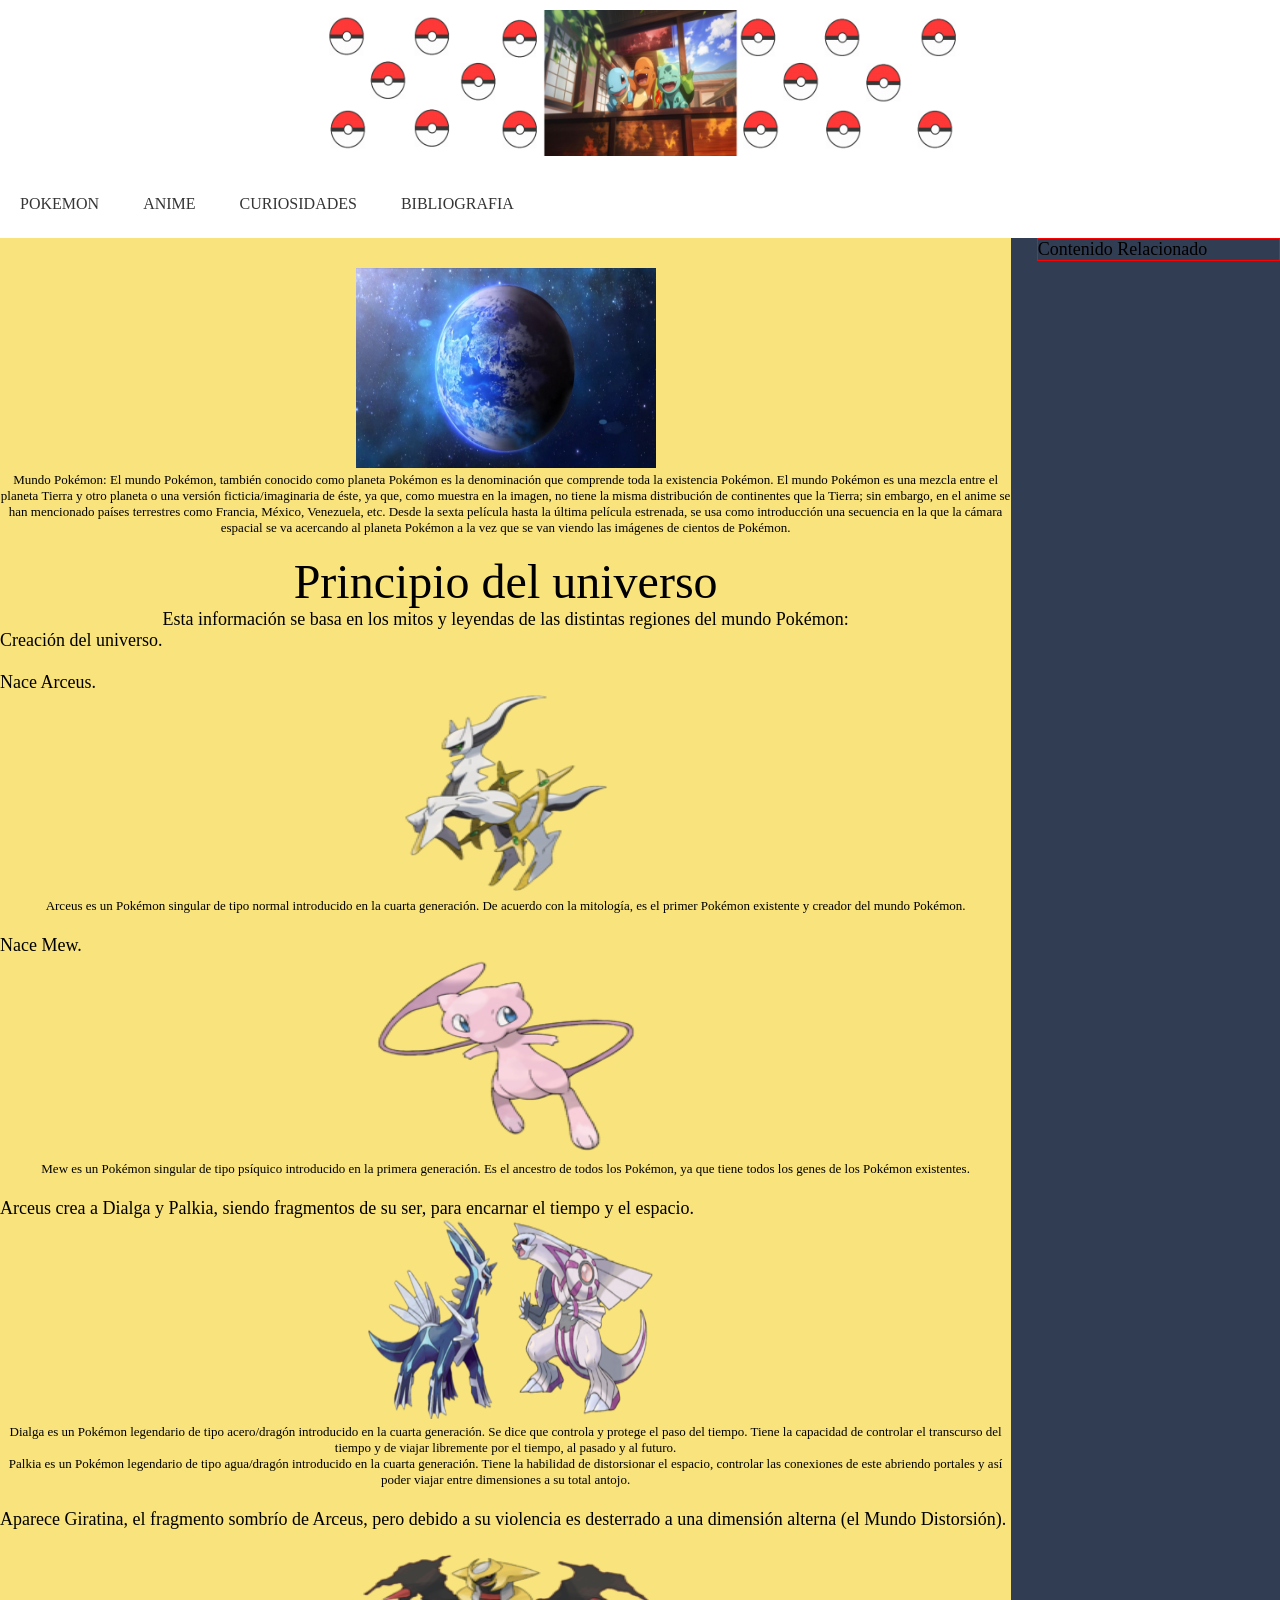
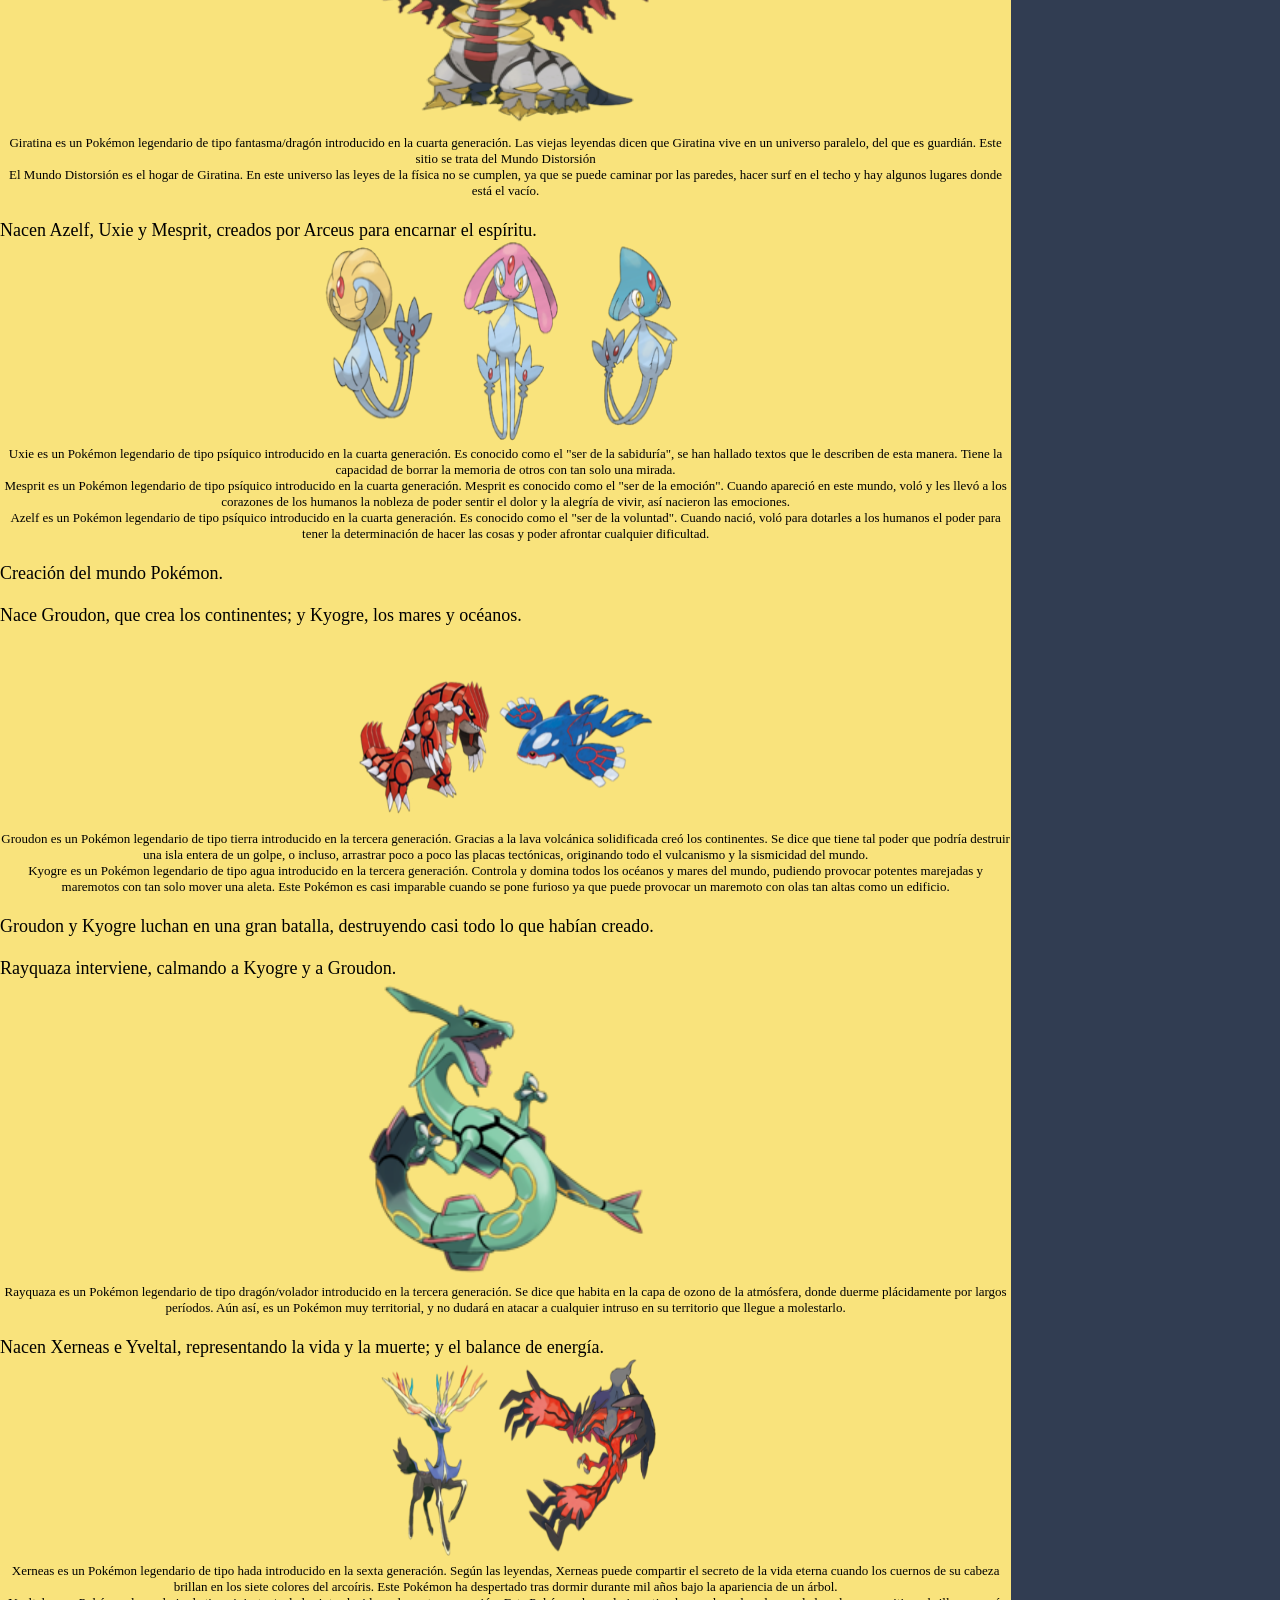
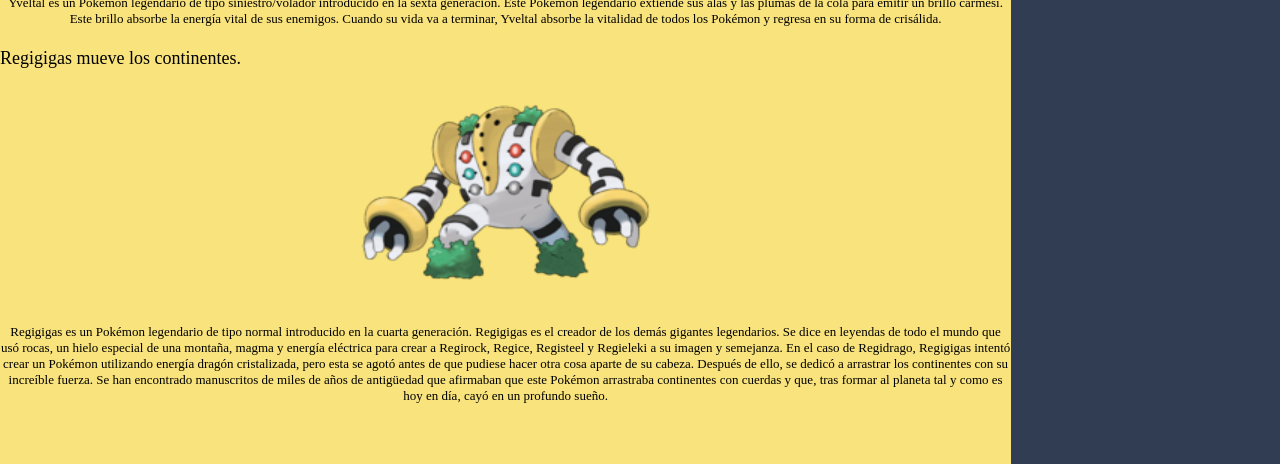
==== index.html @ f5efdaa1 "Add files via upload" ====
<!DOCTYPE html>


<html>


<head>


 <meta http-equiv="Content-Type" content="text/html;charset=utf-8"/>

 
<title>POKEMON</title>

 
<link rel="stylesheet"href="estilo.css">



</head>



<body>



<!--Cabecera -->
<!--Esta parte es logicamente la parte superior y principal de la pagina donde solo estara un fondo de blanco y la imagen de los pokemon-->

<header>


<div style="text-align: center;">

<img src="imagenes para PAGINA DE ALEJO/iniciales de kanto.png" alt="logo" width="50%" />



</div>
</header>


    <header>
            <nav>
                <ul class="menu">
                    <li><a href ="index.html">POKEMON</a>
                                    </li>
                    <li><a href="#">ANIME</a>
                                            <ul class="submenu">
                            <li><a href="anime.html">COMO SURGE</a></li>
                            <li><a href="historia.html">HISTORIA</a></li>
                        </ul>
                                    </li>
                    <li><a href="curiosidades.html">CURIOSIDADES</a>
                    </li>
                    <li><a href="bibliografia.html">BIBLIOGRAFIA</a>
                    </li>
                </ul>
            </nav>
        </header>



<!-- Contenido -->


<section>



<figure>

<div style="text-align: center;">

<img src="imagenes para PAGINA DE ALEJO/mundo pokemon.jpg" width="300" 

height="200" alt="foto" />

<font size="2">
<figcaption>Mundo Pokémon: El mundo Pokémon, también conocido como planeta Pokémon es la denominación que comprende toda la existencia Pokémon. El mundo Pokémon es una mezcla entre el planeta Tierra y otro planeta o una versión ficticia/imaginaria de éste, ya que, como muestra en la imagen, no tiene la misma distribución de continentes que la Tierra; sin embargo, en el anime se han mencionado países terrestres como Francia, México, Venezuela, etc.

Desde la sexta película hasta la última película estrenada, se usa como introducción una secuencia en la que la cámara espacial se va acercando al planeta Pokémon a la vez que se van viendo las imágenes de cientos de Pokémon.</figcaption>
</font>
</figure>
<br>
<figure>
<div style="text-align: center;">

<font size="7">
    Principio del universo
</font>
<font size="4">
</figure>

<figure>
<div style="text-align: center;">
<!-- PONER LAS IMAGENES EN PNG -->
<p> 
Esta información se basa en los mitos y leyendas de las distintas regiones del mundo Pokémon:
</p>
</figure>
<p>
Creación del universo.
</p>
<br>

<!-- PARTE DE ARCEUS -->
<p>
Nace Arceus.
</p>
<figure>
<div style="text-align: center;">
<img src="imagenes para PAGINA DE ALEJO/arceus.png" width="300" height="200" alt="foto" />
<font size="2">
<p>
Arceus es un Pokémon singular de tipo normal introducido en la cuarta generación. De acuerdo con la mitología, es el primer Pokémon existente y creador del mundo Pokémon. 
</p>
</figure>
<br>

<!-- PARTE DE MEW -->
<font size="4">
<p>
Nace Mew.
</p>
<figure>
<div style="text-align: center;">
<img src="imagenes para PAGINA DE ALEJO/mew.png" width="300" height="200" alt="foto" />
<font size="2">
<p>
Mew es un Pokémon singular de tipo psíquico introducido en la primera generación. Es el ancestro de todos los Pokémon, ya que tiene todos los genes de los Pokémon existentes.
</p>
</figure>
<br>


<!--  PARTE DE DIALGA Y PALKIA -->
<font size="4">
<p>
Arceus crea a Dialga y Palkia, siendo fragmentos de su ser, para encarnar el tiempo y el espacio.
</p>
<figure>
<div style="text-align: center;">
<img src="imagenes para PAGINA DE ALEJO/dialga y palkia.png" width="300" height="200" alt="foto" />
<font size="2">
<p>
Dialga es un Pokémon legendario de tipo acero/dragón introducido en la cuarta generación. Se dice que controla y protege el paso del tiempo.
Tiene la capacidad de controlar el transcurso del tiempo y de viajar libremente por el tiempo, al pasado y al futuro.
</p>
<p>
Palkia es un Pokémon legendario de tipo agua/dragón introducido en la cuarta generación.
 Tiene la habilidad de distorsionar el espacio, controlar las conexiones de este abriendo portales y así poder viajar entre dimensiones a su total antojo.
</p>
</figure>
<br>

<!--  PARTE DE GIRATINA -->
<font size="4">
<p>
Aparece Giratina, el fragmento sombrío de Arceus, pero debido a su violencia es desterrado a una dimensión alterna (el Mundo Distorsión).
</p>
<figure>
<div style="text-align: center;">
<img src="imagenes para PAGINA DE ALEJO/giratina.png" width="300" height="200" alt="foto" />
<font size="2">
<p>
Giratina es un Pokémon legendario de tipo fantasma/dragón introducido en la cuarta generación. Las viejas leyendas dicen que Giratina vive en un universo paralelo, del que es guardián. Este sitio se trata del Mundo Distorsión
</p>
<p>
El Mundo Distorsión es el hogar de Giratina.
 En este universo las leyes de la física no se cumplen, ya que se puede caminar por las paredes, hacer surf en el techo y hay algunos lugares donde está el vacío.
</p>
</figure>
<br>

<!-- PARTE DE AZELF, UXIE Y MESPRIT -->
<font size="4">
<p>
Nacen Azelf, Uxie y Mesprit, creados por Arceus para encarnar el espíritu.
</p>
<figure>
<div style="text-align: center;">
<img src="imagenes para PAGINA DE ALEJO/trio del lago.png" width="400" height="200" alt="foto" />
<font size="2">
<p>
Uxie es un Pokémon legendario de tipo psíquico introducido en la cuarta generación.
Es conocido como el "ser de la sabiduría", se han hallado textos que le describen de esta manera. Tiene la capacidad de borrar la memoria de otros con tan solo una mirada.
</p>

<p>
Mesprit es un Pokémon legendario de tipo psíquico introducido en la cuarta generación.
Mesprit es conocido como el "ser de la emoción". Cuando apareció en este mundo, voló y les llevó a los corazones de los humanos la nobleza de poder sentir el dolor y la alegría de vivir, así nacieron las emociones. 
</p>

<p>
Azelf es un Pokémon legendario de tipo psíquico introducido en la cuarta generación.
Es conocido como el "ser de la voluntad". Cuando nació, voló para dotarles a los humanos el poder para tener la determinación de hacer las cosas y poder afrontar cualquier dificultad. 
</p>
</figure>
<br>


<font size="4">
<p>
Creación del mundo Pokémon.
</p>
<br>

<!-- PARTE DE GROUDON Y KIOGRE-->
<font size="4">
<p>
Nace Groudon, que crea los continentes; y Kyogre, los mares y océanos.
</p>
<figure>
<div style="text-align: center;">
<img src="imagenes para PAGINA DE ALEJO/groudon y kiogre.png" width="300" height="200" alt="foto" />
<font size="2">
<p>
Groudon es un Pokémon legendario de tipo tierra introducido en la tercera generación.
 Gracias a la lava volcánica solidificada creó los continentes. Se dice que tiene tal poder que podría destruir una isla entera de un golpe, o incluso, arrastrar poco a poco las placas tectónicas, originando todo el vulcanismo y la sismicidad del mundo. 
</p>
<p>
Kyogre es un Pokémon legendario de tipo agua introducido en la tercera generación. 
Controla y domina todos los océanos y mares del mundo, pudiendo provocar potentes marejadas y maremotos con tan solo mover una aleta. Este Pokémon es casi imparable cuando se pone furioso ya que puede provocar un maremoto con olas tan altas como un edificio.
</p>
</figure>
<br>
<font size="4">
<p>
Groudon y Kyogre luchan en una gran batalla, destruyendo casi todo lo que habían creado.
</p>
<br>

<!-- PARTE DE RAYQUAZA -->
<p>
Rayquaza interviene, calmando a Kyogre y a Groudon.
</p>
<figure>
<div style="text-align: center;">
<img src="imagenes para PAGINA DE ALEJO/rayquaza.png" width="300" height="300" alt="foto" />
<font size="2">
<p>
Rayquaza es un Pokémon legendario de tipo dragón/volador introducido en la tercera generación.
Se dice que habita en la capa de ozono de la atmósfera, donde duerme plácidamente por largos períodos. Aún así, es un Pokémon muy territorial, y no dudará en atacar a cualquier intruso en su territorio que llegue a molestarlo.
</p>
</figure>
<br>

<!-- PARTE DE XERNEAS E YVELTAL-->
<font size="4">
<p>
Nacen Xerneas e Yveltal, representando la vida y la muerte; y el balance de energía.
</p>
<figure>
<div style="text-align: center;">
<img src="imagenes para PAGINA DE ALEJO/xerneas e yveltal.png" width="300" height="200" alt="foto" />
<font size="2">
<p>
Xerneas es un Pokémon legendario de tipo hada introducido en la sexta generación. Según las leyendas, Xerneas puede compartir el secreto de la vida eterna cuando los cuernos de su cabeza brillan en los siete colores del arcoíris. Este Pokémon ha despertado tras dormir durante mil años bajo la apariencia de un árbol.
</p>
<p>Yveltal es un Pokémon legendario de tipo siniestro/volador introducido en la sexta generación. Este Pokémon legendario extiende sus alas y las plumas de la cola para emitir un brillo carmesí. Este brillo absorbe la energía vital de sus enemigos. Cuando su vida va a terminar, Yveltal absorbe la vitalidad de todos los Pokémon y regresa en su forma de crisálida.
</figure>
<br>

<!-- PARTE DE REGIGIGAS-->
<font size="4">
<p>
Regigigas mueve los continentes.
</p>
<figure>
<div style="text-align: center;">
<img src="imagenes para PAGINA DE ALEJO/regigigas.png" width="300" height="250" alt="foto" />
<font size="2">
<p>
Regigigas es un Pokémon legendario de tipo normal introducido en la cuarta generación. Regigigas es el creador de los demás gigantes legendarios. Se dice en leyendas de todo el mundo que usó rocas, un hielo especial de una montaña, magma y energía eléctrica para crear a Regirock, Regice, Registeel y Regieleki a su imagen y semejanza. En el caso de Regidrago, Regigigas intentó crear un Pokémon utilizando energía dragón cristalizada, pero esta se agotó antes de que pudiese hacer otra cosa aparte de su cabeza. Después de ello, se dedicó a arrastrar los continentes con su increíble fuerza. Se han encontrado manuscritos de miles de años de antigüedad que afirmaban que este Pokémon arrastraba continentes con cuerdas y que, tras formar al planeta tal y como es hoy en día, cayó en un profundo sueño.
</p>
</figure>
</font>




</section>



<!-- Contenido relacionado-->


<aside>



<p>Contenido Relacionado</p>


</aside>






</body>


</html>
---- estilo.css ----
tml,body {


height:100%;


}



*{
	margin: 0;
	padding: 0;
	-webkit-box-sizing: border-box;
	-moz-box-sizing: border-box;
	box-sizing: border-box;
}

body{
	background: #313D52;
}

header{
	width: 100%;
}

.navegacion{
	width: 1000px;
	margin: 30px auto;
	background: #fff;
}

.navegacion ul{
	list-style: none;
}

.menu > li{
	position: relative;
	display: inline-block;
}

.menu > li > a{
	display: block;
	padding: 15px 20px;
	color: #353535;
	font-family: 'Open sans';
	text-decoration: none;
}

.menu li a:hover{
	color: #CE7D35;
	transition: all .3s;
}

/* Submenu*/

.submenu{
	position: absolute;
	background: #333333;
	width: 200%;
	visibility: hidden;
	opacity: 0;
	transition: opacity 1.5s;
}

.submenu li a{
	display: block;
	padding: 15px;
	color: #fff;
	font-family: 'Open sans';
	text-decoration: none;
}

.menu li:hover .submenu{
	visibility: visible;
	opacity: 1;
}
header {



display:block;


background: #FFFFFF;


padding:10px 0px;
}

section {


width: 79%;


background: #F9E37C;


float: left;


overflow: auto;


padding-bottom: 60px;


padding-top:30px;


}



aside {


float: right;


border: 1px solid red;


width: 19%;


border: 1px solid red;


/*Si quisieramos ocultar el contenido 

relacionado pondriamos visibility a hidden*/


/*visibility: hidden;*/


}
footer {




position: relative;


margin-top: -50px;


height: 40px;


padding:5px 0px;


clear: both;


background: #FFFFFF;


text-align: center;


color: #fff;


}
figure {
display: table; margin: 0 auto;
}
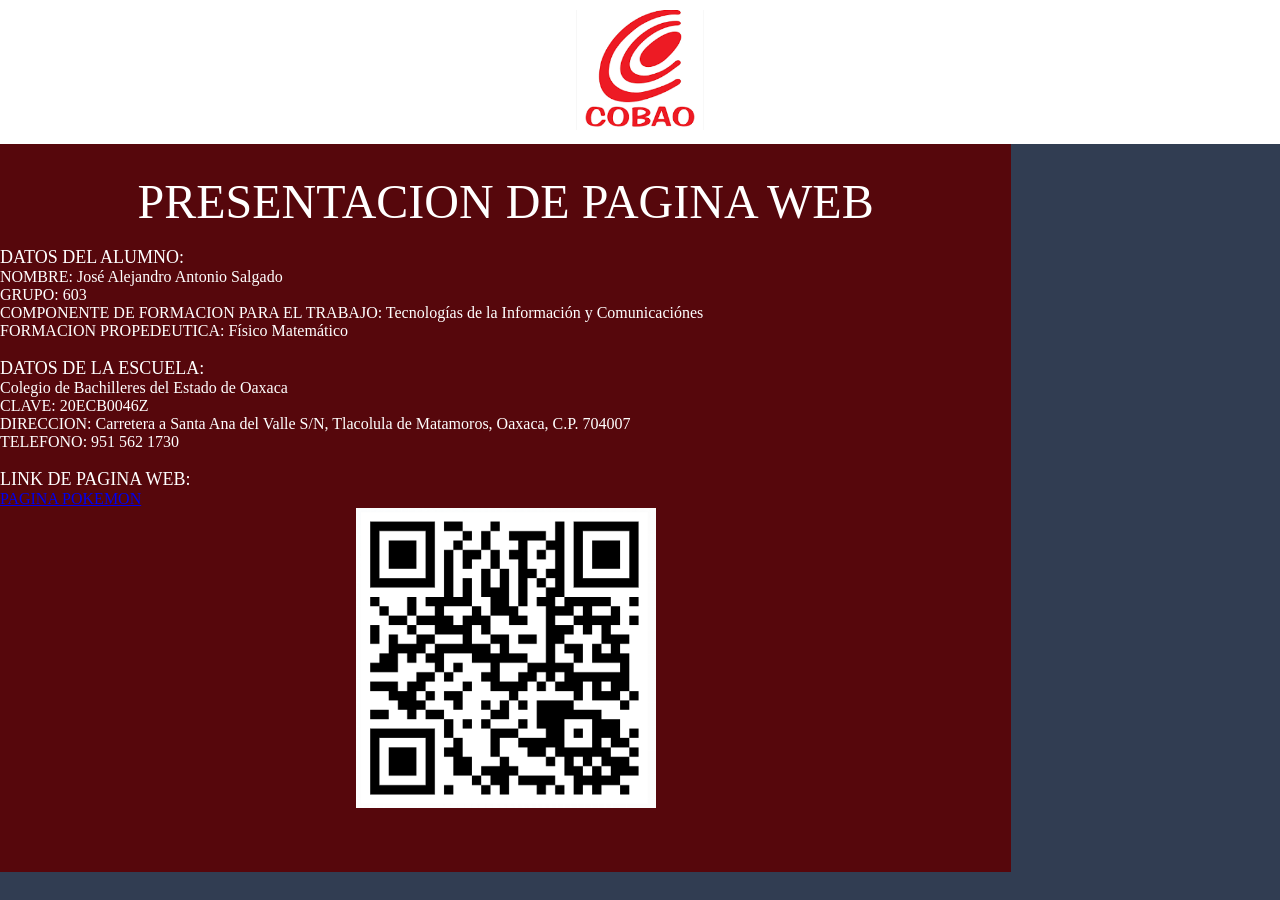
==== commit 01ee73f0: "Add files via upload" ====
--- a/index.html
+++ b/index.html
@@ -10,7 +10,7 @@
  <meta http-equiv="Content-Type" content="text/html;charset=utf-8"/>
 
  
-<title>POKEMON</title>
+<title>PRESENTACION</title>
 
  
 <link rel="stylesheet"href="estilo.css">
@@ -18,7 +18,6 @@
 
 
 </head>
-
 
 
 <body>
@@ -33,276 +32,62 @@
 
 <div style="text-align: center;">
 
-<img src="imagenes para PAGINA DE ALEJO/iniciales de kanto.png" alt="logo" width="50%" />
-
-
-
+<img src="CAMARA.png" alt="logo" width="10%" />
 </div>
 </header>
-
-
-    <header>
-            <nav>
-                <ul class="menu">
-                    <li><a href ="index.html">POKEMON</a>
-                                    </li>
-                    <li><a href="#">ANIME</a>
-                                            <ul class="submenu">
-                            <li><a href="anime.html">COMO SURGE</a></li>
-                            <li><a href="historia.html">HISTORIA</a></li>
-                        </ul>
-                                    </li>
-                    <li><a href="curiosidades.html">CURIOSIDADES</a>
-                    </li>
-                    <li><a href="bibliografia.html">BIBLIOGRAFIA</a>
-                    </li>
-                </ul>
-            </nav>
-        </header>
-
-
-
 <!-- Contenido -->
-
-
+ 
 <section>
 
-
-
-<figure>
-
-<div style="text-align: center;">
-
-<img src="imagenes para PAGINA DE ALEJO/mundo pokemon.jpg" width="300" 
-
-height="200" alt="foto" />
-
-<font size="2">
-<figcaption>Mundo Pokémon: El mundo Pokémon, también conocido como planeta Pokémon es la denominación que comprende toda la existencia Pokémon. El mundo Pokémon es una mezcla entre el planeta Tierra y otro planeta o una versión ficticia/imaginaria de éste, ya que, como muestra en la imagen, no tiene la misma distribución de continentes que la Tierra; sin embargo, en el anime se han mencionado países terrestres como Francia, México, Venezuela, etc.
-
-Desde la sexta película hasta la última película estrenada, se usa como introducción una secuencia en la que la cámara espacial se va acercando al planeta Pokémon a la vez que se van viendo las imágenes de cientos de Pokémon.</figcaption>
+<div style="text-align: center; color: white;">
+<font size="7">
+    PRESENTACION DE PAGINA WEB
 </font>
-</figure>
+</div>
 <br>
-<figure>
-<div style="text-align: center;">
-
-<font size="7">
-    Principio del universo
+<p style="color: white;">
+<font size="4">
+    DATOS DEL ALUMNO:
 </font>
-<font size="4">
-</figure>
-
-<figure>
-<div style="text-align: center;">
-<!-- PONER LAS IMAGENES EN PNG -->
-<p> 
-Esta información se basa en los mitos y leyendas de las distintas regiones del mundo Pokémon:
-</p>
-</figure>
-<p>
-Creación del universo.
-</p>
 <br>
-
-<!-- PARTE DE ARCEUS -->
-<p>
-Nace Arceus.
-</p>
-<figure>
-<div style="text-align: center;">
-<img src="imagenes para PAGINA DE ALEJO/arceus.png" width="300" height="200" alt="foto" />
-<font size="2">
-<p>
-Arceus es un Pokémon singular de tipo normal introducido en la cuarta generación. De acuerdo con la mitología, es el primer Pokémon existente y creador del mundo Pokémon. 
-</p>
-</figure>
+<font size="3">
+    NOMBRE: José Alejandro Antonio Salgado
+    <br>
+    GRUPO: 603
+    <br>
+    COMPONENTE DE FORMACION PARA EL TRABAJO: Tecnologías de la Información y Comunicaciónes
+    <br>
+    FORMACION PROPEDEUTICA: Físico Matemático
+</font>
 <br>
-
-<!-- PARTE DE MEW -->
-<font size="4">
-<p>
-Nace Mew.
-</p>
-<figure>
-<div style="text-align: center;">
-<img src="imagenes para PAGINA DE ALEJO/mew.png" width="300" height="200" alt="foto" />
-<font size="2">
-<p>
-Mew es un Pokémon singular de tipo psíquico introducido en la primera generación. Es el ancestro de todos los Pokémon, ya que tiene todos los genes de los Pokémon existentes.
-</p>
-</figure>
-<br>
-
-
-<!--  PARTE DE DIALGA Y PALKIA -->
-<font size="4">
-<p>
-Arceus crea a Dialga y Palkia, siendo fragmentos de su ser, para encarnar el tiempo y el espacio.
-</p>
-<figure>
-<div style="text-align: center;">
-<img src="imagenes para PAGINA DE ALEJO/dialga y palkia.png" width="300" height="200" alt="foto" />
-<font size="2">
-<p>
-Dialga es un Pokémon legendario de tipo acero/dragón introducido en la cuarta generación. Se dice que controla y protege el paso del tiempo.
-Tiene la capacidad de controlar el transcurso del tiempo y de viajar libremente por el tiempo, al pasado y al futuro.
-</p>
-<p>
-Palkia es un Pokémon legendario de tipo agua/dragón introducido en la cuarta generación.
- Tiene la habilidad de distorsionar el espacio, controlar las conexiones de este abriendo portales y así poder viajar entre dimensiones a su total antojo.
-</p>
-</figure>
-<br>
-
-<!--  PARTE DE GIRATINA -->
-<font size="4">
-<p>
-Aparece Giratina, el fragmento sombrío de Arceus, pero debido a su violencia es desterrado a una dimensión alterna (el Mundo Distorsión).
-</p>
-<figure>
-<div style="text-align: center;">
-<img src="imagenes para PAGINA DE ALEJO/giratina.png" width="300" height="200" alt="foto" />
-<font size="2">
-<p>
-Giratina es un Pokémon legendario de tipo fantasma/dragón introducido en la cuarta generación. Las viejas leyendas dicen que Giratina vive en un universo paralelo, del que es guardián. Este sitio se trata del Mundo Distorsión
-</p>
-<p>
-El Mundo Distorsión es el hogar de Giratina.
- En este universo las leyes de la física no se cumplen, ya que se puede caminar por las paredes, hacer surf en el techo y hay algunos lugares donde está el vacío.
-</p>
-</figure>
-<br>
-
-<!-- PARTE DE AZELF, UXIE Y MESPRIT -->
-<font size="4">
-<p>
-Nacen Azelf, Uxie y Mesprit, creados por Arceus para encarnar el espíritu.
-</p>
-<figure>
-<div style="text-align: center;">
-<img src="imagenes para PAGINA DE ALEJO/trio del lago.png" width="400" height="200" alt="foto" />
-<font size="2">
-<p>
-Uxie es un Pokémon legendario de tipo psíquico introducido en la cuarta generación.
-Es conocido como el "ser de la sabiduría", se han hallado textos que le describen de esta manera. Tiene la capacidad de borrar la memoria de otros con tan solo una mirada.
-</p>
-
-<p>
-Mesprit es un Pokémon legendario de tipo psíquico introducido en la cuarta generación.
-Mesprit es conocido como el "ser de la emoción". Cuando apareció en este mundo, voló y les llevó a los corazones de los humanos la nobleza de poder sentir el dolor y la alegría de vivir, así nacieron las emociones. 
-</p>
-
-<p>
-Azelf es un Pokémon legendario de tipo psíquico introducido en la cuarta generación.
-Es conocido como el "ser de la voluntad". Cuando nació, voló para dotarles a los humanos el poder para tener la determinación de hacer las cosas y poder afrontar cualquier dificultad. 
-</p>
-</figure>
-<br>
-
-
-<font size="4">
-<p>
-Creación del mundo Pokémon.
-</p>
-<br>
-
-<!-- PARTE DE GROUDON Y KIOGRE-->
-<font size="4">
-<p>
-Nace Groudon, que crea los continentes; y Kyogre, los mares y océanos.
-</p>
-<figure>
-<div style="text-align: center;">
-<img src="imagenes para PAGINA DE ALEJO/groudon y kiogre.png" width="300" height="200" alt="foto" />
-<font size="2">
-<p>
-Groudon es un Pokémon legendario de tipo tierra introducido en la tercera generación.
- Gracias a la lava volcánica solidificada creó los continentes. Se dice que tiene tal poder que podría destruir una isla entera de un golpe, o incluso, arrastrar poco a poco las placas tectónicas, originando todo el vulcanismo y la sismicidad del mundo. 
-</p>
-<p>
-Kyogre es un Pokémon legendario de tipo agua introducido en la tercera generación. 
-Controla y domina todos los océanos y mares del mundo, pudiendo provocar potentes marejadas y maremotos con tan solo mover una aleta. Este Pokémon es casi imparable cuando se pone furioso ya que puede provocar un maremoto con olas tan altas como un edificio.
-</p>
-</figure>
 <br>
 <font size="4">
-<p>
-Groudon y Kyogre luchan en una gran batalla, destruyendo casi todo lo que habían creado.
-</p>
+    DATOS DE LA ESCUELA:
+</font>
 <br>
+<font size="3">
+    Colegio de Bachilleres del Estado de Oaxaca
+    <br>
+    CLAVE: 20ECB0046Z
+    <br>
+    DIRECCION: Carretera a Santa Ana del Valle S/N, Tlacolula de Matamoros, Oaxaca, C.P. 704007
+    <br>
+    TELEFONO: 951 562 1730
+</font>
+<br>
+<br>
+<font size="4">
+    LINK DE PAGINA WEB:
+</font>
+<br>
+<font size="3">
+    <a href ="https://pagina-pokemon.github.io/hmhas/"> PAGINA POKEMON</a>
 
-<!-- PARTE DE RAYQUAZA -->
-<p>
-Rayquaza interviene, calmando a Kyogre y a Groudon.
-</p>
-<figure>
+</font>
+<br>
 <div style="text-align: center;">
-<img src="imagenes para PAGINA DE ALEJO/rayquaza.png" width="300" height="300" alt="foto" />
-<font size="2">
-<p>
-Rayquaza es un Pokémon legendario de tipo dragón/volador introducido en la tercera generación.
-Se dice que habita en la capa de ozono de la atmósfera, donde duerme plácidamente por largos períodos. Aún así, es un Pokémon muy territorial, y no dudará en atacar a cualquier intruso en su territorio que llegue a molestarlo.
-</p>
-</figure>
-<br>
+<img src="QR.png" width="300" 
 
-<!-- PARTE DE XERNEAS E YVELTAL-->
-<font size="4">
-<p>
-Nacen Xerneas e Yveltal, representando la vida y la muerte; y el balance de energía.
-</p>
-<figure>
-<div style="text-align: center;">
-<img src="imagenes para PAGINA DE ALEJO/xerneas e yveltal.png" width="300" height="200" alt="foto" />
-<font size="2">
-<p>
-Xerneas es un Pokémon legendario de tipo hada introducido en la sexta generación. Según las leyendas, Xerneas puede compartir el secreto de la vida eterna cuando los cuernos de su cabeza brillan en los siete colores del arcoíris. Este Pokémon ha despertado tras dormir durante mil años bajo la apariencia de un árbol.
-</p>
-<p>Yveltal es un Pokémon legendario de tipo siniestro/volador introducido en la sexta generación. Este Pokémon legendario extiende sus alas y las plumas de la cola para emitir un brillo carmesí. Este brillo absorbe la energía vital de sus enemigos. Cuando su vida va a terminar, Yveltal absorbe la vitalidad de todos los Pokémon y regresa en su forma de crisálida.
-</figure>
-<br>
+height="300" alt="foto" />
 
-<!-- PARTE DE REGIGIGAS-->
-<font size="4">
-<p>
-Regigigas mueve los continentes.
-</p>
-<figure>
-<div style="text-align: center;">
-<img src="imagenes para PAGINA DE ALEJO/regigigas.png" width="300" height="250" alt="foto" />
-<font size="2">
-<p>
-Regigigas es un Pokémon legendario de tipo normal introducido en la cuarta generación. Regigigas es el creador de los demás gigantes legendarios. Se dice en leyendas de todo el mundo que usó rocas, un hielo especial de una montaña, magma y energía eléctrica para crear a Regirock, Regice, Registeel y Regieleki a su imagen y semejanza. En el caso de Regidrago, Regigigas intentó crear un Pokémon utilizando energía dragón cristalizada, pero esta se agotó antes de que pudiese hacer otra cosa aparte de su cabeza. Después de ello, se dedicó a arrastrar los continentes con su increíble fuerza. Se han encontrado manuscritos de miles de años de antigüedad que afirmaban que este Pokémon arrastraba continentes con cuerdas y que, tras formar al planeta tal y como es hoy en día, cayó en un profundo sueño.
-</p>
-</figure>
-</font>
-
-
-
-
-</section>
-
-
-
-<!-- Contenido relacionado-->
-
-
-<aside>
-
-
-
-<p>Contenido Relacionado</p>
-
-
-</aside>
-
-
-
-
-
-
-</body>
-
-
-</html>
+</div>
--- a/estilo.css
+++ b/estilo.css
@@ -94,7 +94,7 @@
 width: 79%;
 
 
-background: #F9E37C;
+background: #56070C;
 
 
 float: left;
